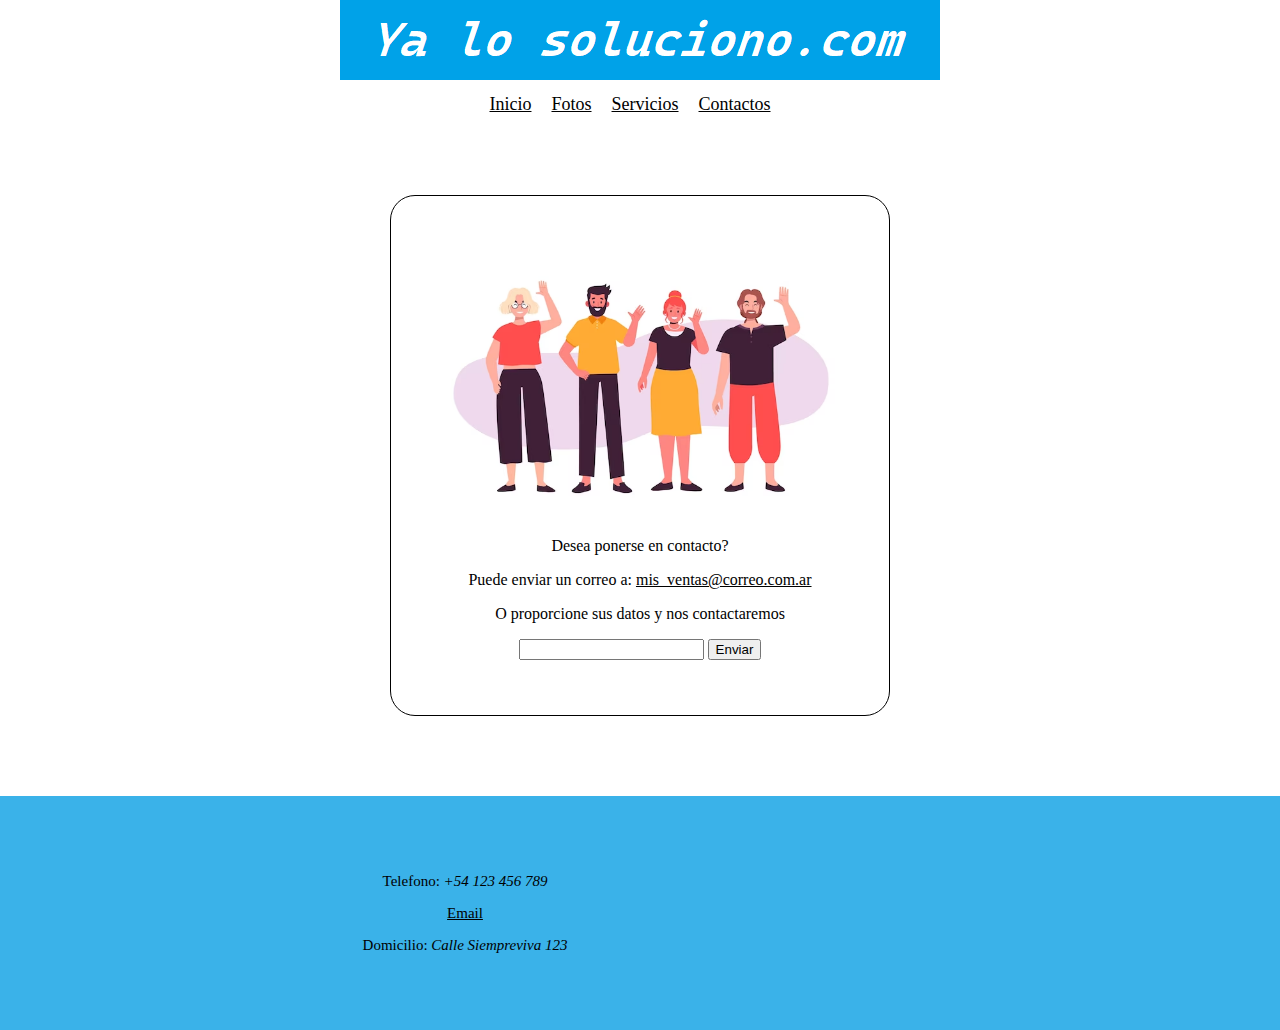
==== contactos.html @ b5eb5b73 "subo tp1" ====
<!DOCTYPE html>
<html lang="en">
<head>
    <meta charset="UTF-8">
    <meta name="viewport" content="width=device-width, initial-scale=1.0">
    <title>Contactos</title>
    <link rel="stylesheet" href="css/style.css">
</head>
<body>
    <header>
        <img src="img/header.png" alt="Titulo de la empresa">
    </header>
    <nav>
        <ul>
            <li><a href="index.html">Inicio</a></li>
            <li><a href="fotos.html">Fotos</a></li>
            <li><a href="servicios.html">Servicios</a></li>
            <li><a href="contactos.html">Contactos</a></li>
        </ul>
    </nav>
    <section>
        <form>
            <img src="img/personas.png" width="400px" alt="personas saludando">
            <p>Desea ponerse en contacto?</p>
            <p>Puede enviar un correo a: <a href="mailto:mis_ventas@correo.com.ar">mis_ventas@correo.com.ar</a></p>
            <p>O proporcione sus datos y nos contactaremos</p>
            <input type="text">
            <button>Enviar</button>
        </form>
    </section>
    <footer>
        <div id="datos">
            <p>Telefono: <span>+54 123 456 789</span></p>
            <a href="mailto:mis_ventas@correo.com.ar">Email</a>
            <p>Domicilio: <span>Calle Siempreviva 123</span></p>
        </div>
        <div>
            <iframe src="https://www.google.com/maps/embed?pb=!1m18!1m12!1m3!1d3350.0441981738613!2d-68.85593842349518!3d-32.896999669384286!2m3!1f0!2f0!3f0!3m2!1i1024!2i768!4f13.1!3m3!1m2!1s0x967e0908d5e865c5%3A0xb5ec70786453a73!2sUTN%20Facultad%20Regional%20Mendoza!5e0!3m2!1ses-419!2sar!4v1692884291478!5m2!1ses-419!2sar" width="300" height="200" style="border:0;" allowfullscreen="" loading="lazy" referrerpolicy="no-referrer-when-downgrade"></iframe>
        </div>
    </footer>
    
</body>
</html>
---- css/style.css ----
body {
    text-align: center;
    margin: 0;
}

section {
    min-height: 50vh;
    width: 500px;
    text-align: center;
    margin: 80px auto;
}

table {
    display: flex;
    justify-content: center;
    align-items: center;
}

td {
    padding: 15px;
}

form {
    border: solid 1px black;
    border-radius: 25px;
    padding: 55px;
}

ul {
    list-style: none;
    display: flex;
    justify-content: center;
    padding: 0;
    margin: 10px 0;
    font-size: 18px;
}

ul li {
    margin-right: 20px;
    /* Espacio entre elementos */
}

a {
    color: inherit;
}

a:hover {
    color: blue;
}

span {
    font-style: italic;
}

footer {
    display: flex;
    justify-content: center;
    flex-direction: row;
    padding: 15px;
    gap: 50px;
    background-color: rgb(58, 178, 233);
    font-size: 15px;
}

#datos {
    margin: auto 0;
}
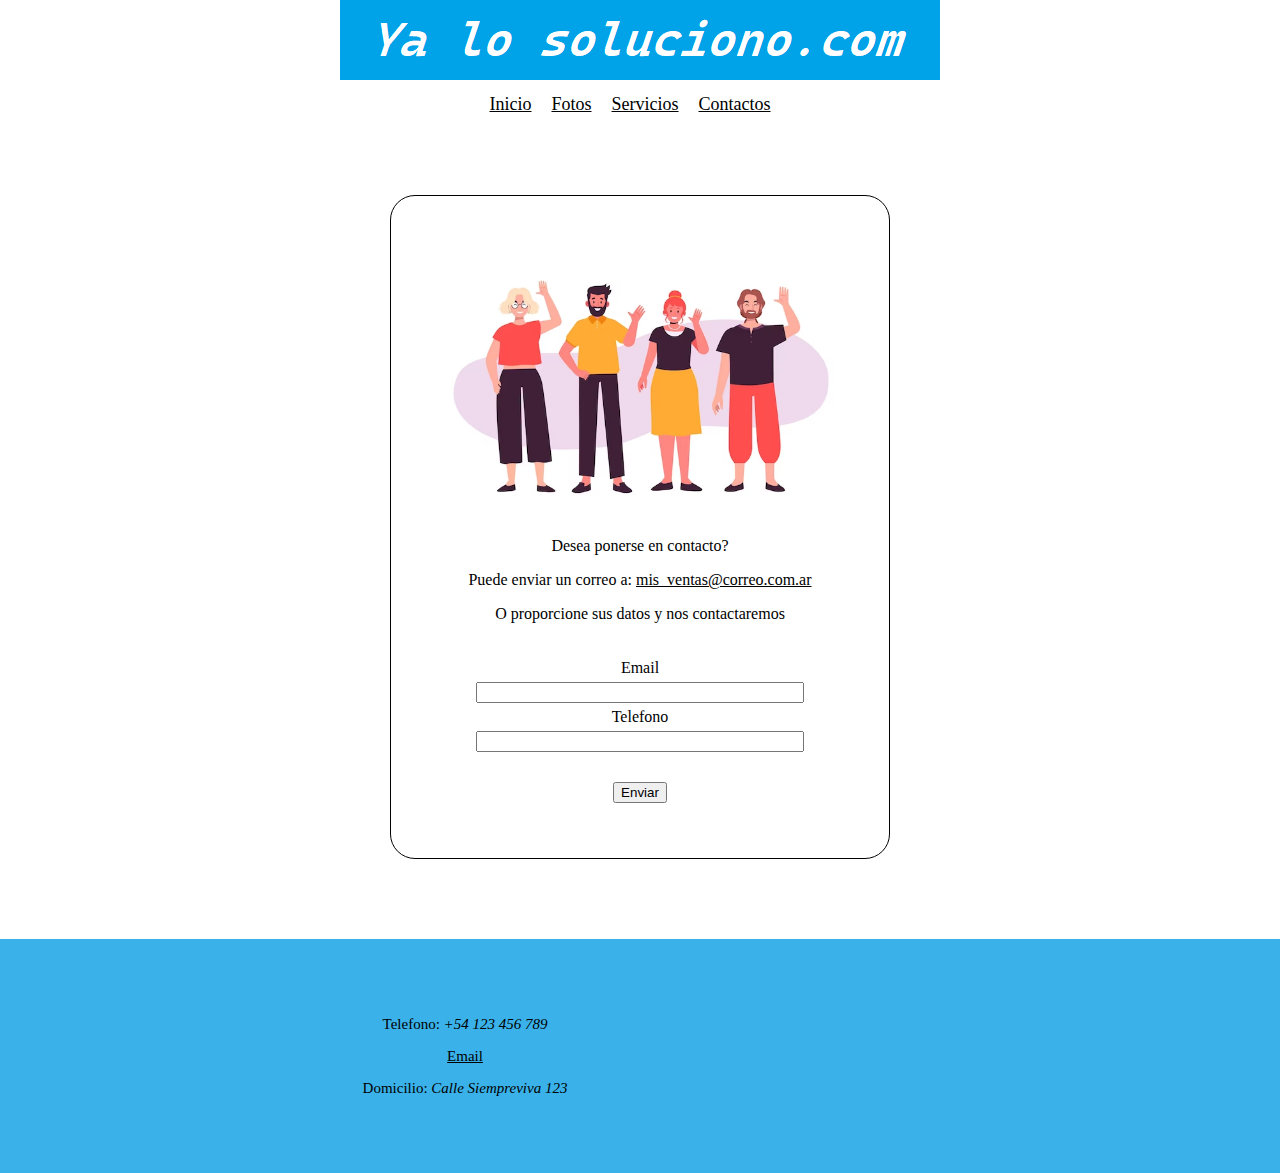
==== commit 6e5e7fd5: "fix contactos" ====
--- a/contactos.html
+++ b/contactos.html
@@ -24,7 +24,12 @@
             <p>Desea ponerse en contacto?</p>
             <p>Puede enviar un correo a: <a href="mailto:mis_ventas@correo.com.ar">mis_ventas@correo.com.ar</a></p>
             <p>O proporcione sus datos y nos contactaremos</p>
-            <input type="text">
+            <div id="datos-contacto">
+                <label for="email">Email</label>
+                <input name="email" type="text">
+                <label for="tel">Telefono</label>
+                <input name="tel" type="text">
+            </div>
             <button>Enviar</button>
         </form>
     </section>
--- a/css/style.css
+++ b/css/style.css
@@ -64,4 +64,15 @@
 
 #datos {
     margin: auto 0;
+}
+
+#datos-contacto {
+    display: flex;
+    flex-direction: column;
+    margin: 15px;
+    padding: 15px;
+}
+
+#datos-contacto label {
+    padding: 5px;
 }